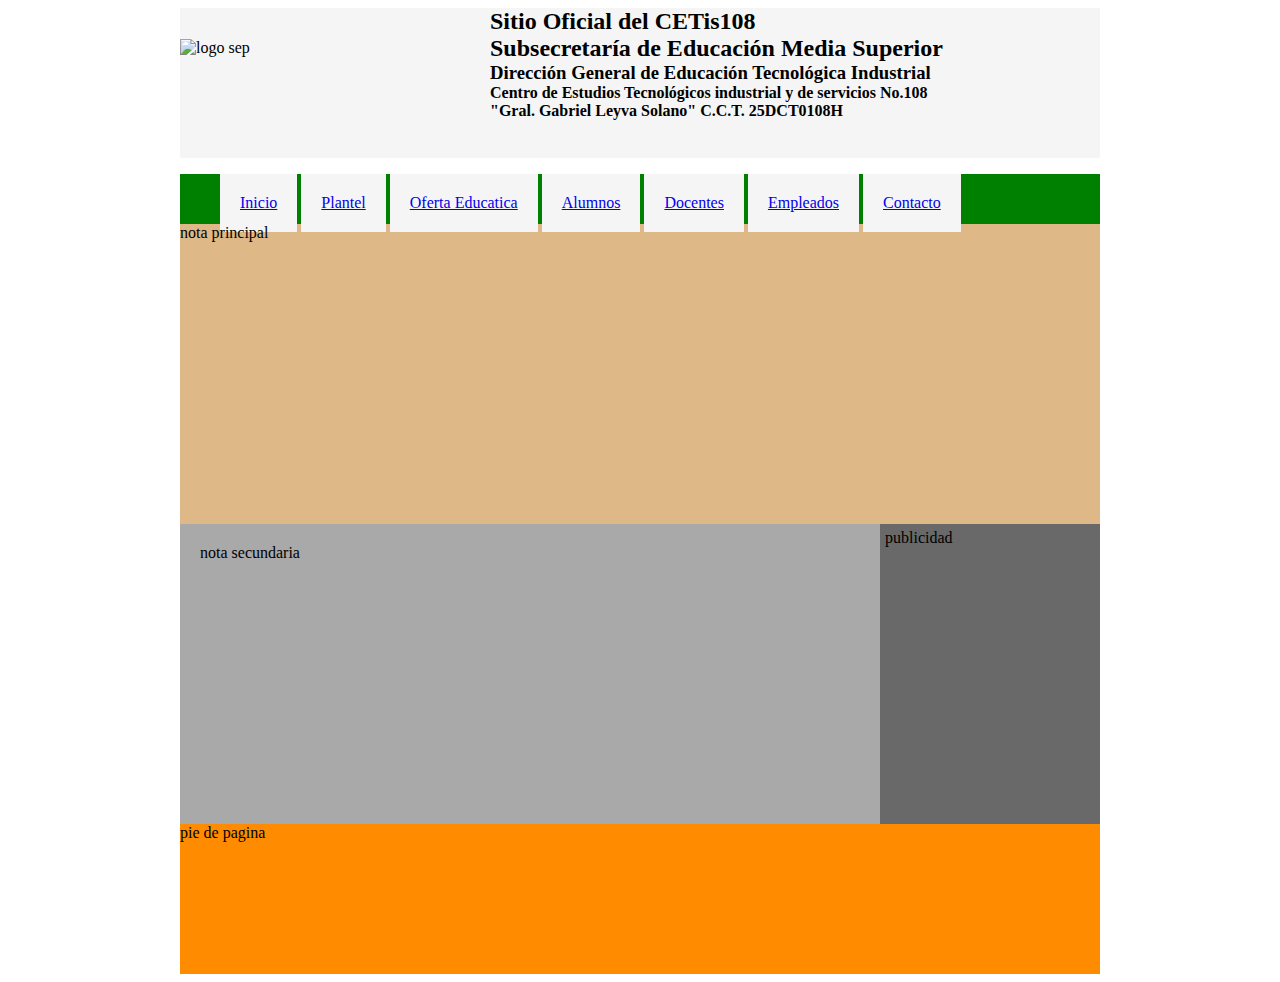
==== 12_ProyectoWeb/index.html @ 9ee07d60 "Barra navegación" ====
<!DOCTYPE html>
<html lang="en">
<head>
    <meta charset="UTF-8">
    <title>Proyecto Web </title>
    <link rel="stylesheet" href="css/styles.css">
</head>
<style>
    nav li 
    { 
        display: inline-block;
        background-color:whitesmoke;
        padding: 10px;
    }
    
    nav a
    {
        display: inline-block;
        padding: 10px;
    }
    nav a: hover{ background-color: aqua;}
    </style>
<body>
   <div class="container block-center"> <!-- "ctrl + e" estando dentro de alguna clase es para crear o abrir reglas de archivos css sin salir del archivo --> 
       <header id="encabezado">
           <!-- imagen con logo sep -->
           <img id="logo-sep" scr="#" alt="logo sep" width="300px" height="80px">
           <!-- textos con titulos -->
           <div id="titulos">
               <h1> Sitio Oficial del CETis108 </h1>
               <h2> Subsecretaría de Educación Media Superior </h2>
               <h3> Dirección General de Educación Tecnológica Industrial </h3>
               <h4> Centro de Estudios Tecnológicos industrial y de servicios No.108 </h4>
               <h4> "Gral. Gabriel Leyva Solano" C.C.T. 25DCT0108H </h4>
           </div>
           <!-- imagen sems-dgeti y cuadro de busqueda -->
           
       </header>
       <nav id="barra_navegacion">
           <ul> <!-- unordered list -->
              <li> <a href="#"> Inicio </a></li>
              <li> <a href="#"> Plantel </a></li>
              <li> <a href="#"> Oferta Educatica </a></li>
              <li> <a href="#"> Alumnos </a></li>
              <li> <a href="#"> Docentes </a></li>
              <li> <a href="#"> Empleados </a></li>
              <li> <a href="#"> Contacto </a></li>
           </ul>
       </nav>
       <main id="contenido">
           <section id="nota_principal"> 
               nota principal 
           </section>
           <section id="nota_secundaria"> 
               nota secundaria
           </section>
          <aside id="publicidad">
               publicidad 
           </aside>
       </main> 
       <footer id="pie">
           pie de pagina
       </footer>
    </div>
</body>
</html>
---- 12_ProyectoWeb/css/styles.css ----
.container {
    width: 920px;
    margin: 0 auto;
    
}

#encabezado 
{
    height: 150px;
    background-color: whitesmoke;
}

 
#barra_navegacion {
    height: 50px;
    background-color: green;
}

#nota_principal 
{
    height: 300px;
    background-color: burlywood;
}

#nota_secundaria 
{
   width: 660px;
   /* display: inline; */
   float: left; 
   padding: 20px;
    height: 260px;
    background-color: darkgrey;
    
}

#publicidad 
{
    width: 210px;
    /* display: inline; */
    float: right; 
    padding: 5px;
    height: 290px;
    background-color: dimgray;
}

#pie 
{
    clear: both;
    height: 150px;
    background-color: darkorange;
    
}


#logo-sep {
    margin-top: 31px;
    float: left;
    
}

#titulos {
    padding-left: 310px;
}

#titulos h1{ font-size: 1.5em; }

#titulos * {
    margin: 0;
    padding: 0;
}
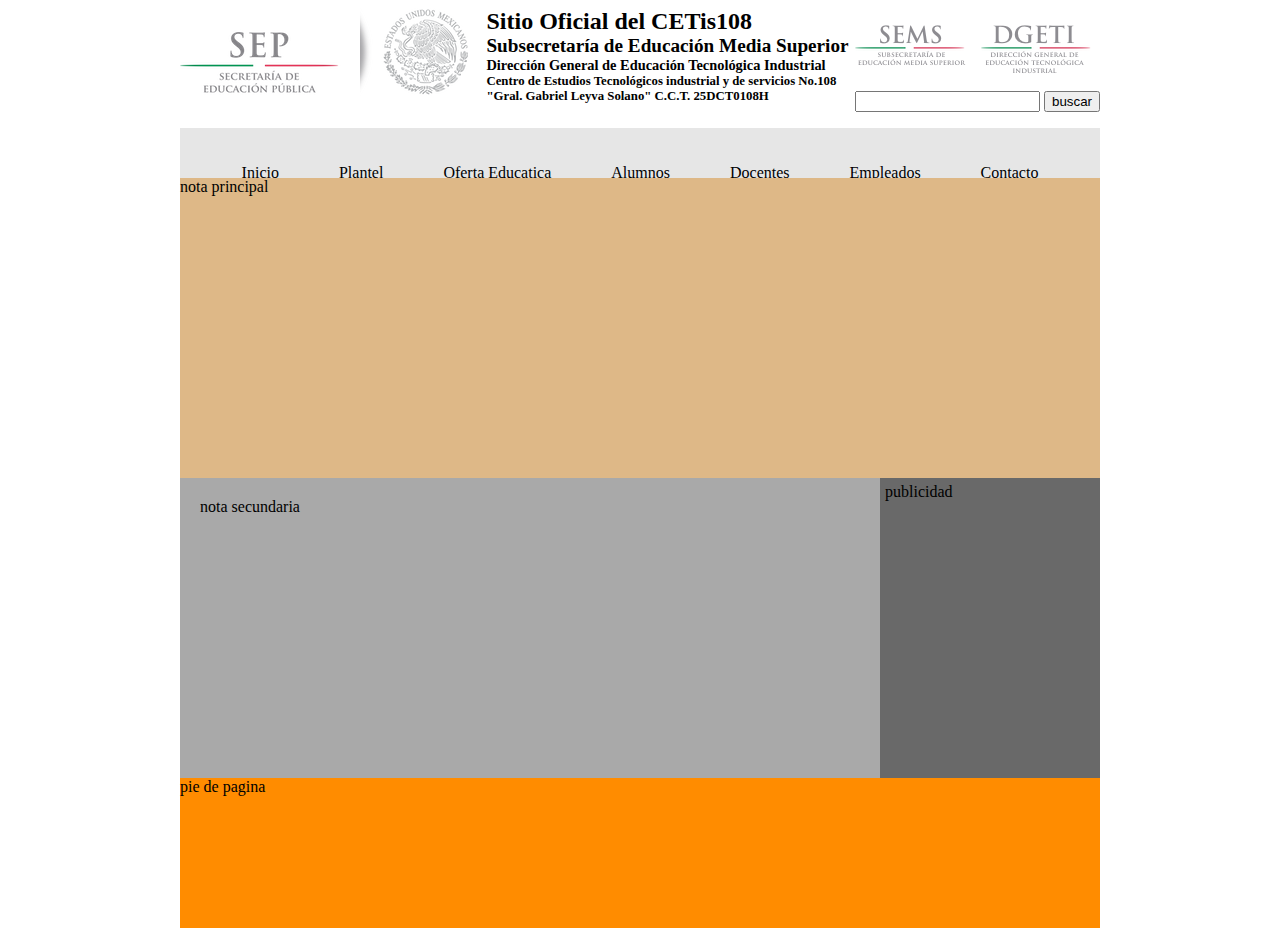
==== commit 90ff1cdb: "encabezado y menu" ====
--- a/12_ProyectoWeb/index.html
+++ b/12_ProyectoWeb/index.html
@@ -9,7 +9,6 @@
     nav li 
     { 
         display: inline-block;
-        background-color:whitesmoke;
         padding: 10px;
     }
     
@@ -24,7 +23,9 @@
    <div class="container block-center"> <!-- "ctrl + e" estando dentro de alguna clase es para crear o abrir reglas de archivos css sin salir del archivo --> 
        <header id="encabezado">
            <!-- imagen con logo sep -->
-           <img id="logo-sep" scr="#" alt="logo sep" width="300px" height="80px">
+           <figure>
+               <img id="logo-sep" src="imagenes/logo_sep.png" alt="logo_sep" >
+           </figure>
            <!-- textos con titulos -->
            <div id="titulos">
                <h1> Sitio Oficial del CETis108 </h1>
@@ -34,6 +35,13 @@
                <h4> "Gral. Gabriel Leyva Solano" C.C.T. 25DCT0108H </h4>
            </div>
            <!-- imagen sems-dgeti y cuadro de busqueda -->
+           <div id="busqueda">
+               <figure>
+                   <img src="imagenes/sems_dgeti.png" alt="Logo Sems DGETI">
+               </figure>
+               <input type="text" name="buscar">
+               <button> buscar </button>
+           </div>
            
        </header>
        <nav id="barra_navegacion">
--- a/12_ProyectoWeb/css/styles.css
+++ b/12_ProyectoWeb/css/styles.css
@@ -5,16 +5,59 @@
     
 }
 
+/* bloque encabezado inicio */
 #encabezado 
 {
-    height: 150px;
-    background-color: whitesmoke;
+    height: 120px;
+    display: flex;
+    justify-content: space-between;
 }
 
- 
+#encabezado figure, #titulos *{
+    margin: 0;
+}
+
+
+
+
+#titulos h1 { font-size: 1.5em;} 
+#titulos h2 { font-size: 1.2em;} 
+#titulos h3 { font-size: 0.9em;} 
+#titulos h4 { font-size: 0.8em;} 
+
 #barra_navegacion {
     height: 50px;
-    background-color: green;
+    overflow: hidden;
+    background-color: #e6e6e6;
+    
+}
+
+#barra_navegacion > ul {
+    display: flex;
+    justify-content: center; 
+}
+
+#barra_navegacion > li {
+    display: block;
+}
+
+#barra_navegacion ul{
+    padding: 0;
+}
+
+#barra_navegacion a
+{
+    color: black;
+    text-decoration: none;
+    padding: 10px 20px;
+}
+
+#barra_navegacion >ul >li:hover{
+    background-color: aqua;
+}
+
+#barra_navegacion ul ul{
+    display: none;
 }
 
 #nota_principal 
@@ -22,6 +65,7 @@
     height: 300px;
     background-color: burlywood;
 }
+
 
 #nota_secundaria 
 {
@@ -53,6 +97,7 @@
 }
 
 
+/*
 #logo-sep {
     margin-top: 31px;
     float: left;
@@ -69,4 +114,5 @@
     margin: 0;
     padding: 0;
 }
+*/
 
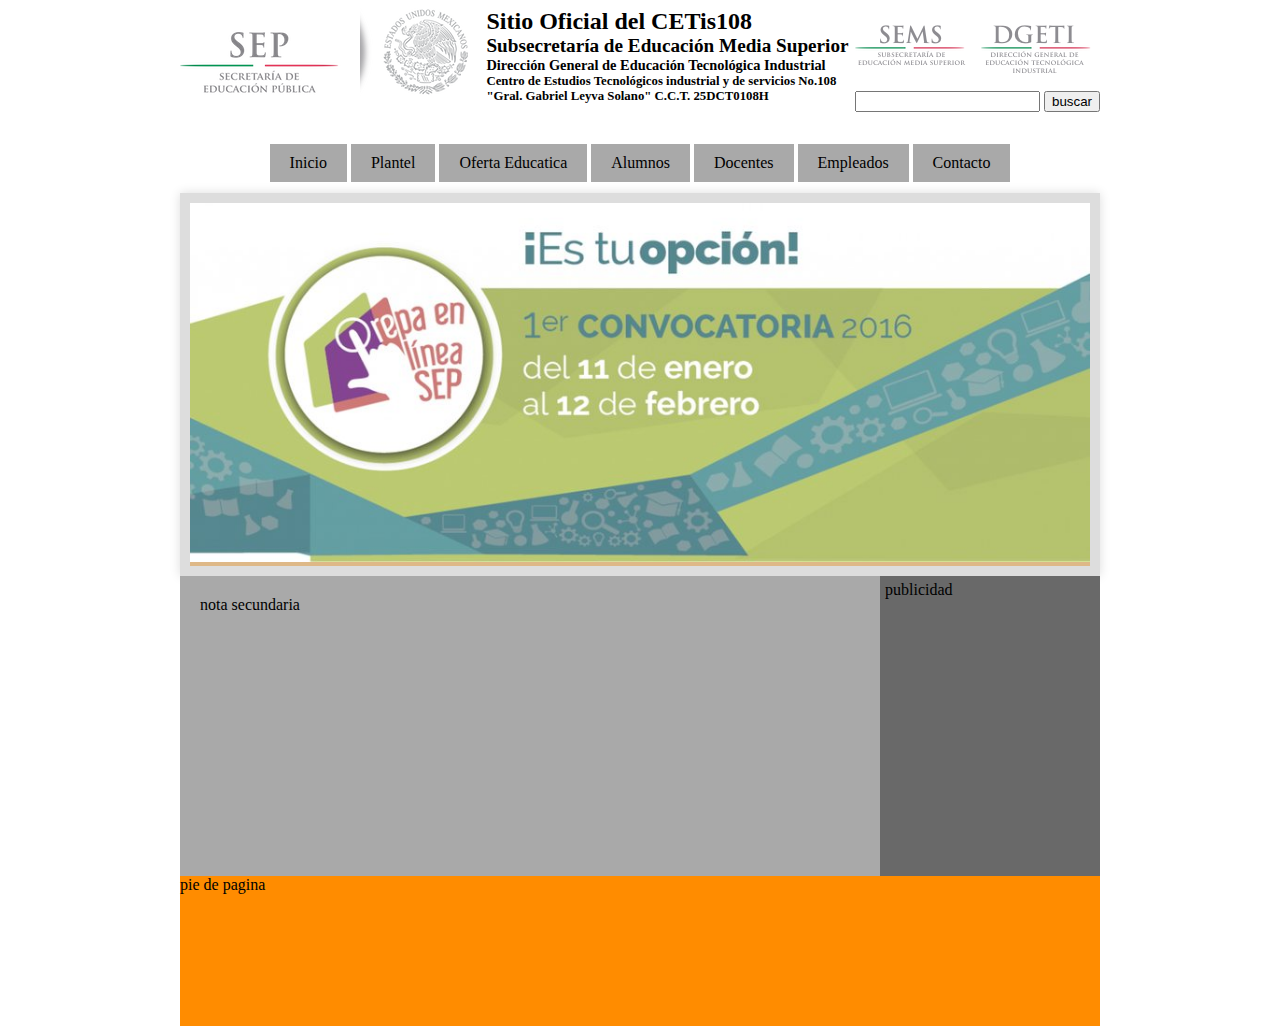
==== commit 4d216d04: "encabezado y nota principal" ====
--- a/12_ProyectoWeb/index.html
+++ b/12_ProyectoWeb/index.html
@@ -49,15 +49,17 @@
               <li> <a href="#"> Inicio </a></li>
               <li> <a href="#"> Plantel </a></li>
               <li> <a href="#"> Oferta Educatica </a></li>
-              <li> <a href="#"> Alumnos </a></li>
+              <li> <a href="#"> Alumnos </a> </li>
               <li> <a href="#"> Docentes </a></li>
               <li> <a href="#"> Empleados </a></li>
               <li> <a href="#"> Contacto </a></li>
-           </ul>
+           </ul> 
        </nav>
        <main id="contenido">
            <section id="nota_principal"> 
-               nota principal 
+               <figure>
+               <img id="prepa-en-linea" src="imagenes/prepa_en_linea_2016.jpg" alt="prepa-en-linea" width=900px; >
+           </figure>
            </section>
            <section id="nota_secundaria"> 
                nota secundaria
--- a/12_ProyectoWeb/css/styles.css
+++ b/12_ProyectoWeb/css/styles.css
@@ -18,53 +18,52 @@
 }
 
 
-
-
 #titulos h1 { font-size: 1.5em;} 
 #titulos h2 { font-size: 1.2em;} 
 #titulos h3 { font-size: 0.9em;} 
 #titulos h4 { font-size: 0.8em;} 
 
+
 #barra_navegacion {
     height: 50px;
-    overflow: hidden;
-    background-color: #e6e6e6;
+    display: flex;
+    justify-content: center;
     
 }
 
-#barra_navegacion > ul {
-    display: flex;
-    justify-content: center; 
-}
-
-#barra_navegacion > li {
-    display: block;
-}
-
-#barra_navegacion ul{
+#barra_navegacion li{
+    display: inline-block;
     padding: 0;
-}
-
-#barra_navegacion a
-{
-    color: black;
-    text-decoration: none;
-    padding: 10px 20px;
-}
-
-#barra_navegacion >ul >li:hover{
-    background-color: aqua;
 }
 
 #barra_navegacion ul ul{
     display: none;
 }
+#barra_navegacion a{
+    color: black;
+    padding: 10px 20px;
+    text-decoration: none;
+    background-color: darkgray;
+    transition: 0.5s;
+}
+
+#barra_navegacion ul
+{
+    padding: 0;
+}
+
+#barra_navegacion >ul >li >a:hover {
+    background-color: lightgray;
+    
+}
+
+
 
 #nota_principal 
 {
-    height: 300px;
     background-color: burlywood;
 }
+
 
 
 #nota_secundaria 
@@ -97,6 +96,13 @@
 }
 
 
+
+figure {
+    margin: 0;
+}
+
+
+
 /*
 #logo-sep {
     margin-top: 31px;
@@ -116,3 +122,45 @@
 }
 */
 
+/*
+#barra_navegacion > ul {
+    display: flex;
+    justify-content: center; 
+}
+
+#barra_navegacion > li {
+    display: block;
+}
+
+#barra_navegacion ul{
+    padding: 0;
+}
+
+#barra_navegacion a
+{
+    color: black;
+    text-decoration: none;
+    padding: 10px 20px;
+}
+
+#barra_navegacion >ul >li:hover{
+    background-color: aqua;
+}
+
+
+*/
+
+
+
+
+
+#nota_principal {
+  
+     border: 10px solid #ddd;
+    box-shadow: 0 0 10px #ddd;
+
+}
+
+main {
+    margin-top: 15px;
+}
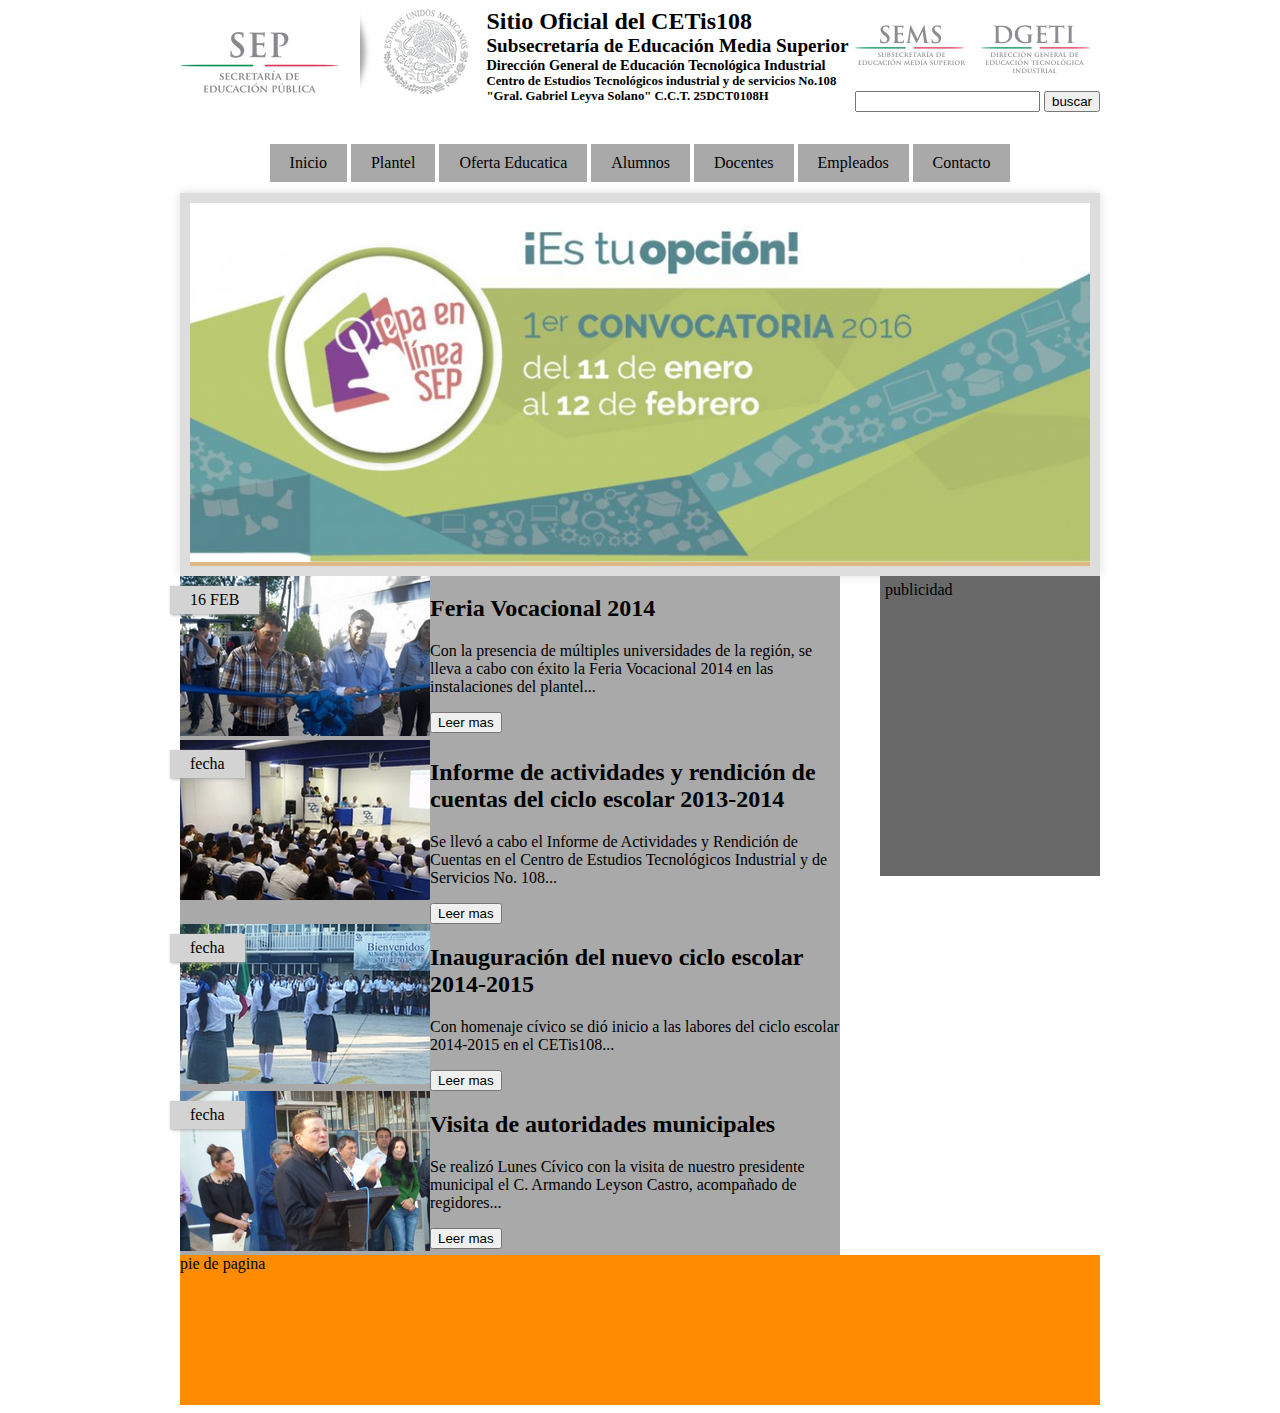
==== commit 0a6f5d02: "nota secundaria" ====
--- a/12_ProyectoWeb/index.html
+++ b/12_ProyectoWeb/index.html
@@ -42,7 +42,8 @@
                <input type="text" name="buscar">
                <button> buscar </button>
            </div>
-           
+        
+        <!-- titulos de la barra de navegacion --> 
        </header>
        <nav id="barra_navegacion">
            <ul> <!-- unordered list -->
@@ -55,19 +56,82 @@
               <li> <a href="#"> Contacto </a></li>
            </ul> 
        </nav>
+       
+       <!-- contenido -->
        <main id="contenido">
            <section id="nota_principal"> 
-               <figure>
+           <figure>
                <img id="prepa-en-linea" src="imagenes/prepa_en_linea_2016.jpg" alt="prepa-en-linea" width=900px; >
            </figure>
            </section>
-           <section id="nota_secundaria"> 
-               nota secundaria
-           </section>
+           
+           <!-- nota secundaria -->
+           <section id="nota_secundaria">
+             
+             <!-- primera nota -->
+             
+              <article >
+                 <figure>
+                  <img id="primera_nota" src="imagenes/20141113-1.jpg" alt="primera_nota">
+                      <span> 16 FEB</span>
+                       </figure>
+                       <div>
+                           <h2> Feria Vocacional 2014 </h2>
+                           <p> Con la presencia de múltiples universidades de la región, 
+                           se lleva a cabo con éxito la Feria Vocacional 2014 en las instalaciones del plantel...</p>
+                       <button> Leer mas </button>
+                  </div>
+              </article>
+    
+           <!-- segunda nota -->
+             <article>
+              <figure>
+               <img id="segunda_nota" src="imagenes/20140827-1.jpg" alt="segunda_nota">
+               <span> fecha </span>
+           </figure>
+           <div>
+               <h2> Informe de actividades y rendición de cuentas del ciclo escolar 2013-2014 </h2>
+               <p> Se llevó a cabo el Informe de Actividades y Rendición de Cuentas en el Centro de Estudios Tecnológicos Industrial y de Servicios No. 108...</p>
+               <button> Leer mas </button>
+           </div>
+           </article>
+           
+           <!-- tercera nota -->
+           <article>
+           <figure>
+               <img id="tercera_nota" src="imagenes/20140825-1.jpg" alt="tercera_nota">
+               <span> fecha </span>
+           </figure>
+           <div>
+               <h2> Inauguración del nuevo ciclo escolar 2014-2015 </h2>
+               <p> Con homenaje cívico se dió inicio a las labores 
+               del ciclo escolar 2014-2015 en el CETis108...</p>
+               <button> Leer mas </button>
+           </div>
+           </article>
+           
+           <!-- cuarta nota -->
+           <article>
+           <figure>
+               <img id="cuarta_nota" src="imagenes/20140217-1.jpg" alt="cuarta_nota">
+               <span> fecha </span>
+           </figure>
+           <div>
+               <h2> Visita de autoridades municipales </h2>
+               <p> Se realizó Lunes Cívico con la visita de nuestro presidente municipal 
+               el C. Armando Leyson Castro, acompañado de regidores... </p>
+               <button> Leer mas </button>
+           </div>
+           </article>
+        </section>
+           
+           <!-- publicidad -->
           <aside id="publicidad">
                publicidad 
            </aside>
        </main> 
+       
+       <!-- pie de pagina -->
        <footer id="pie">
            pie de pagina
        </footer>
--- a/12_ProyectoWeb/css/styles.css
+++ b/12_ProyectoWeb/css/styles.css
@@ -69,12 +69,28 @@
 #nota_secundaria 
 {
    width: 660px;
-   /* display: inline; */
    float: left; 
-   padding: 20px;
-    height: 260px;
-    background-color: darkgrey;
+   min-height: 260px; 
+   background-color: darkgrey;
     
+}
+
+#nota_secundaria article {
+    display: flex;
+}
+figure{margin: 0;}
+
+#nota_secundaria figure{
+    position: relative;
+}
+
+#nota_secundaria figure span {
+    position: absolute;
+    top: 10px;
+    left: -10px;
+    padding: 5px 20px;
+    box-shadow: 1px 1px 3px darkgray;
+    background-color: lightgray;
 }
 
 #publicidad 
@@ -95,6 +111,15 @@
     
 }
 
+
+#nota_principal 
+{
+  
+    border: 10px solid #ddd;
+    box-shadow: 0 0 10px #ddd;
+    margin-top: 15px;
+
+}
 
 
 figure {
@@ -152,15 +177,3 @@
 
 
 
-
-
-#nota_principal {
-  
-     border: 10px solid #ddd;
-    box-shadow: 0 0 10px #ddd;
-
-}
-
-main {
-    margin-top: 15px;
-}
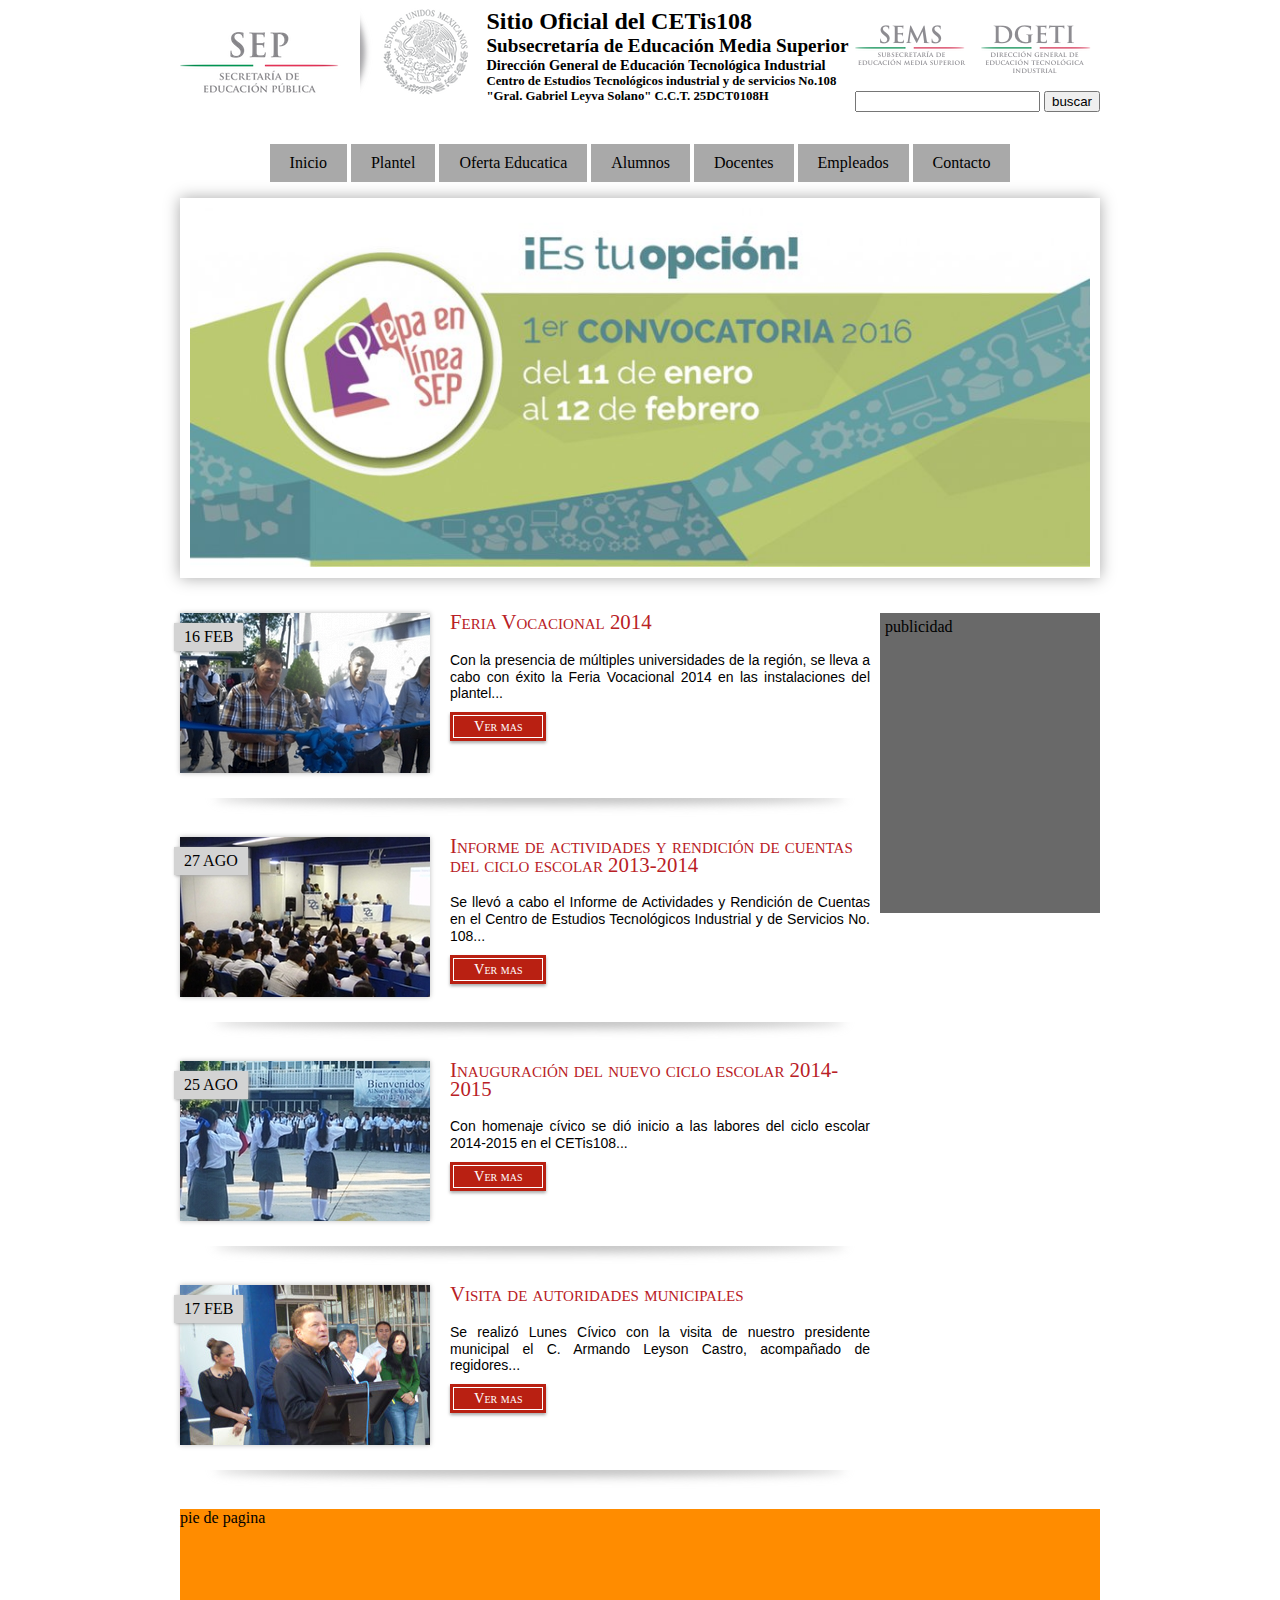
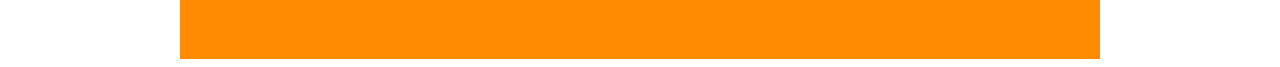
==== commit 43002f65: "nota secundaria terminado" ====
--- a/12_ProyectoWeb/index.html
+++ b/12_ProyectoWeb/index.html
@@ -69,58 +69,81 @@
            <section id="nota_secundaria">
              
              <!-- primera nota -->
-             
-              <article >
+            <article>
                  <figure>
-                  <img id="primera_nota" src="imagenes/20141113-1.jpg" alt="primera_nota">
-                      <span> 16 FEB</span>
+                      <img  class="notas" src="imagenes/20141113-1.jpg" alt="primera_nota">
+                          <span> 16 FEB</span>
                        </figure>
                        <div>
-                           <h2> Feria Vocacional 2014 </h2>
-                           <p> Con la presencia de múltiples universidades de la región, 
+                           <h2> <a href="#">Feria Vocacional 2014</a> </h2>
+                           <p id="parrafo" > Con la presencia de múltiples universidades de la región, 
                            se lleva a cabo con éxito la Feria Vocacional 2014 en las instalaciones del plantel...</p>
-                       <button> Leer mas </button>
+                       <a href="#" class="ver-mas"> 
+                           <div>
+                               <div> 
+                                   <p> Ver mas </p>
+                                </div>
+                           </div>
+                       </a>
                   </div>
               </article>
     
            <!-- segunda nota -->
              <article>
               <figure>
-               <img id="segunda_nota" src="imagenes/20140827-1.jpg" alt="segunda_nota">
-               <span> fecha </span>
+               <img class="notas" src="imagenes/20140827-1.jpg" alt="segunda_nota">
+               <span> 27 AGO </span>
            </figure>
            <div>
-               <h2> Informe de actividades y rendición de cuentas del ciclo escolar 2013-2014 </h2>
-               <p> Se llevó a cabo el Informe de Actividades y Rendición de Cuentas en el Centro de Estudios Tecnológicos Industrial y de Servicios No. 108...</p>
-               <button> Leer mas </button>
+               <h2> <a href="#"> Informe de actividades y rendición de cuentas del ciclo escolar 2013-2014 </a> </h2>
+               <p id="parrafo"> Se llevó a cabo el Informe de Actividades y Rendición de Cuentas en el Centro de Estudios Tecnológicos Industrial y de Servicios No. 108...</p>
+               <a href="#" class="ver-mas"> 
+                           <div>
+                               <div> 
+                                   <p> Ver mas </p>
+                                </div>
+                           </div>
+                       </a>
            </div>
            </article>
            
            <!-- tercera nota -->
            <article>
            <figure>
-               <img id="tercera_nota" src="imagenes/20140825-1.jpg" alt="tercera_nota">
-               <span> fecha </span>
+               <img class="notas" src="imagenes/20140825-1.jpg" alt="tercera_nota">
+               <span> 25 AGO </span>
            </figure>
            <div>
-               <h2> Inauguración del nuevo ciclo escolar 2014-2015 </h2>
-               <p> Con homenaje cívico se dió inicio a las labores 
+               <h2> <a href="#"> Inauguración del nuevo ciclo escolar 2014-2015 </a> </h2>
+               <p id="parrafo"> Con homenaje cívico se dió inicio a las labores 
                del ciclo escolar 2014-2015 en el CETis108...</p>
-               <button> Leer mas </button>
+               <a href="#" class="ver-mas"> 
+                           <div>
+                               <div> 
+                                   <p> Ver mas </p>
+                                </div>
+                           </div>
+                       </a>
            </div>
            </article>
            
            <!-- cuarta nota -->
            <article>
            <figure>
-               <img id="cuarta_nota" src="imagenes/20140217-1.jpg" alt="cuarta_nota">
-               <span> fecha </span>
+               <img class="notas" src="imagenes/20140217-1.jpg" alt="cuarta_nota">
+               <span> 17 FEB </span>
            </figure>
            <div>
-               <h2> Visita de autoridades municipales </h2>
-               <p> Se realizó Lunes Cívico con la visita de nuestro presidente municipal 
+               <h2> <a href="#"> Visita de autoridades municipales </a></h2>
+               <p id="parrafo" > Se realizó Lunes Cívico con la visita de nuestro presidente municipal 
                el C. Armando Leyson Castro, acompañado de regidores... </p>
-               <button> Leer mas </button>
+                <a href="#" class="ver-mas"> 
+                           <div>
+                               <div> 
+                                   <p> Ver mas </p>
+                                </div>
+                           </div>
+                       </a>
            </div>
            </article>
         </section>
--- a/12_ProyectoWeb/css/styles.css
+++ b/12_ProyectoWeb/css/styles.css
@@ -6,92 +6,209 @@
 }
 
 /* bloque encabezado inicio */
-#encabezado 
-{
-    height: 120px;
-    display: flex;
-    justify-content: space-between;
-}
-
-#encabezado figure, #titulos *{
-    margin: 0;
-}
-
-
-#titulos h1 { font-size: 1.5em;} 
-#titulos h2 { font-size: 1.2em;} 
-#titulos h3 { font-size: 0.9em;} 
-#titulos h4 { font-size: 0.8em;} 
-
-
-#barra_navegacion {
-    height: 50px;
-    display: flex;
-    justify-content: center;
+    #encabezado 
+    {
+        height: 120px;
+        display: flex;
+        justify-content: space-between;
+    }
+
+    #encabezado figure, #titulos *{
+        margin: 0;
+    }
+
+
+    #titulos h1 { font-size: 1.5em;} 
+    #titulos h2 { font-size: 1.2em;} 
+    #titulos h3 { font-size: 0.9em;} 
+    #titulos h4 { font-size: 0.8em;} 
+/* bloque encabezado cierre*/
+
+/* barra navegacion inicio*/
+    #barra_navegacion {
+        height: 50px;
+        display: flex;
+        justify-content: center;
+
+    }
+
+    #barra_navegacion li{
+        display: inline-block;
+        padding: 0;
+    }
+
+    #barra_navegacion ul ul{
+        display: none;
+    }
+    #barra_navegacion a{
+        color: black;
+        padding: 10px 20px;
+        text-decoration: none;
+        background-color: darkgray;
+        transition: 0.5s;
+    }
+
+    #barra_navegacion ul
+    {
+        padding: 0;
+    }
+
+    #barra_navegacion >ul >li >a:hover {
+        background-color: lightgray;
+
+    }
+
+/* barra navegacion cierre*/
+
+/* nota principal inicio*/
+
+    #nota_principal 
+    {
+        height: 380px;
+        margin: 20px 0;
+        box-shadow: 0 0 15px darkgray;
+        margin-top: 20px;
+        margin-bottom: 35px;
+        /*border: 8px solid #fafafa;
+        box-shadow: 0 0 10px #ddd;
+        margin-top: 15px;*/
+
+    }
+
+    #nota_principal img{
+        border: 10px solid white;
+    }
+
+
+    /* nota principal cierre*/
+
+
+    /* nota secundaria inicio*/
+
+    #nota_secundaria 
+    {
+       width:700px;
+       float: left; 
+       min-height: 300px; 
+        display: inline-block;
+
+    }
+
+    h1, h2, h3, h4, h5, h6,figure, p{
+        margin: 0;
+        padding: 0;
+    }
+
+    #nota_secundaria notas{
+        margin-top: 20px;
+    }
+    #nota_secundaria article {
+        display: flex;
+        background-image: url('../imagenes/separador-nota-secundaria.png');
+        background-repeat: no-repeat;
+        background-position: bottom;
+        padding-bottom: 40px;
+        margin-bottom: 20px;
+    }
+
+
+
+    .notas{
+        box-shadow: 0 0 5px #bdbdbd;
+    }
+
+    figure{margin: 0;}
+
+    #nota_secundaria figure{
+        position: relative;
+    }
+
+    #nota_secundaria figure span {
+        position: absolute;
+        top: 10px;
+        left: -6px;
+        padding: 5px 10px;
+        box-shadow: 1px 1px 3px darkgray;
+        background-color: lightgray;
+    }
+
+    #nota_secundaria article div{
+        padding-left: 20px;
+        padding-right: 10px;
+    }
+
+
+    #nota_secundaria article div p{
+        text-align: justify;
+    }
+
+    #nota_secundaria article h2{
+        font-variant: small-caps;
+        line-height: 0.9em; 
+        font-size: 1.3em;
+        font-weight: 500;
+        
+    }
+
+    #nota_secundaria a{
+        color: #b92025;
+        text-decoration: none;
+    }
+
+    #nota_secundaria a:hover{
+        color: #2a6496;
+        text-decoration: underline;
+    }
+
+  
+
+    #nota_secundaria h2{
+        margin-bottom: 15px;
+        font-variant: small-caps;
+        line-height: 0.8em;
+        font-family: "Trajan Pro Regular";
+            
+     }
+
+    #parrafo{
+        text-align: justify;
+        margin: 10px 0;
+        padding-top: 5px;
+        line-height: 1.2em;
+        font-family: "Helvetica Neue",Helvetica,Arial,sans-serif;
+        font-size: 14px;
+        
+    }
+
+
+/* nota secundaria cierre*/
+
+
+/* boton "ver mas" inicio*/
+     .ver-mas{
+        width: 118px;
+        height: 35px;
+        margin-top: 1.6em;
+    }
+
+    .ver-mas>div{
+
+        background-color: #b92012;
+        display: inline-block;
+        padding: 3px !important;
+        box-shadow: 0 2px 3px darkgray;
+    }
+
+    .ver-mas>div>div{
+       padding: 2px 20px !important;
+       border: 1px solid white;
+}
     
-}
-
-#barra_navegacion li{
-    display: inline-block;
-    padding: 0;
-}
-
-#barra_navegacion ul ul{
-    display: none;
-}
-#barra_navegacion a{
-    color: black;
-    padding: 10px 20px;
-    text-decoration: none;
-    background-color: darkgray;
-    transition: 0.5s;
-}
-
-#barra_navegacion ul
-{
-    padding: 0;
-}
-
-#barra_navegacion >ul >li >a:hover {
-    background-color: lightgray;
-    
-}
-
-
-
-#nota_principal 
-{
-    background-color: burlywood;
-}
-
-
-
-#nota_secundaria 
-{
-   width: 660px;
-   float: left; 
-   min-height: 260px; 
-   background-color: darkgrey;
-    
-}
-
-#nota_secundaria article {
-    display: flex;
-}
-figure{margin: 0;}
-
-#nota_secundaria figure{
-    position: relative;
-}
-
-#nota_secundaria figure span {
-    position: absolute;
-    top: 10px;
-    left: -10px;
-    padding: 5px 20px;
-    box-shadow: 1px 1px 3px darkgray;
-    background-color: lightgray;
-}
+
+    .ver-mas p {font-family: "Trajan Pro Regular"; color: white; font-variant: small-caps; font-size: 0.9em;}
+
+/* boton ver mas cierre*/
+
 
 #publicidad 
 {
@@ -111,69 +228,11 @@
     
 }
 
-
-#nota_principal 
-{
-  
-    border: 10px solid #ddd;
-    box-shadow: 0 0 10px #ddd;
-    margin-top: 15px;
-
-}
-
-
 figure {
     margin: 0;
 }
 
 
 
-/*
-#logo-sep {
-    margin-top: 31px;
-    float: left;
-    
-}
-
-#titulos {
-    padding-left: 310px;
-}
-
-#titulos h1{ font-size: 1.5em; }
-
-#titulos * {
-    margin: 0;
-    padding: 0;
-}
-*/
-
-/*
-#barra_navegacion > ul {
-    display: flex;
-    justify-content: center; 
-}
-
-#barra_navegacion > li {
-    display: block;
-}
-
-#barra_navegacion ul{
-    padding: 0;
-}
-
-#barra_navegacion a
-{
-    color: black;
-    text-decoration: none;
-    padding: 10px 20px;
-}
-
-#barra_navegacion >ul >li:hover{
-    background-color: aqua;
-}
-
-
-*/
-
-
-
+
+
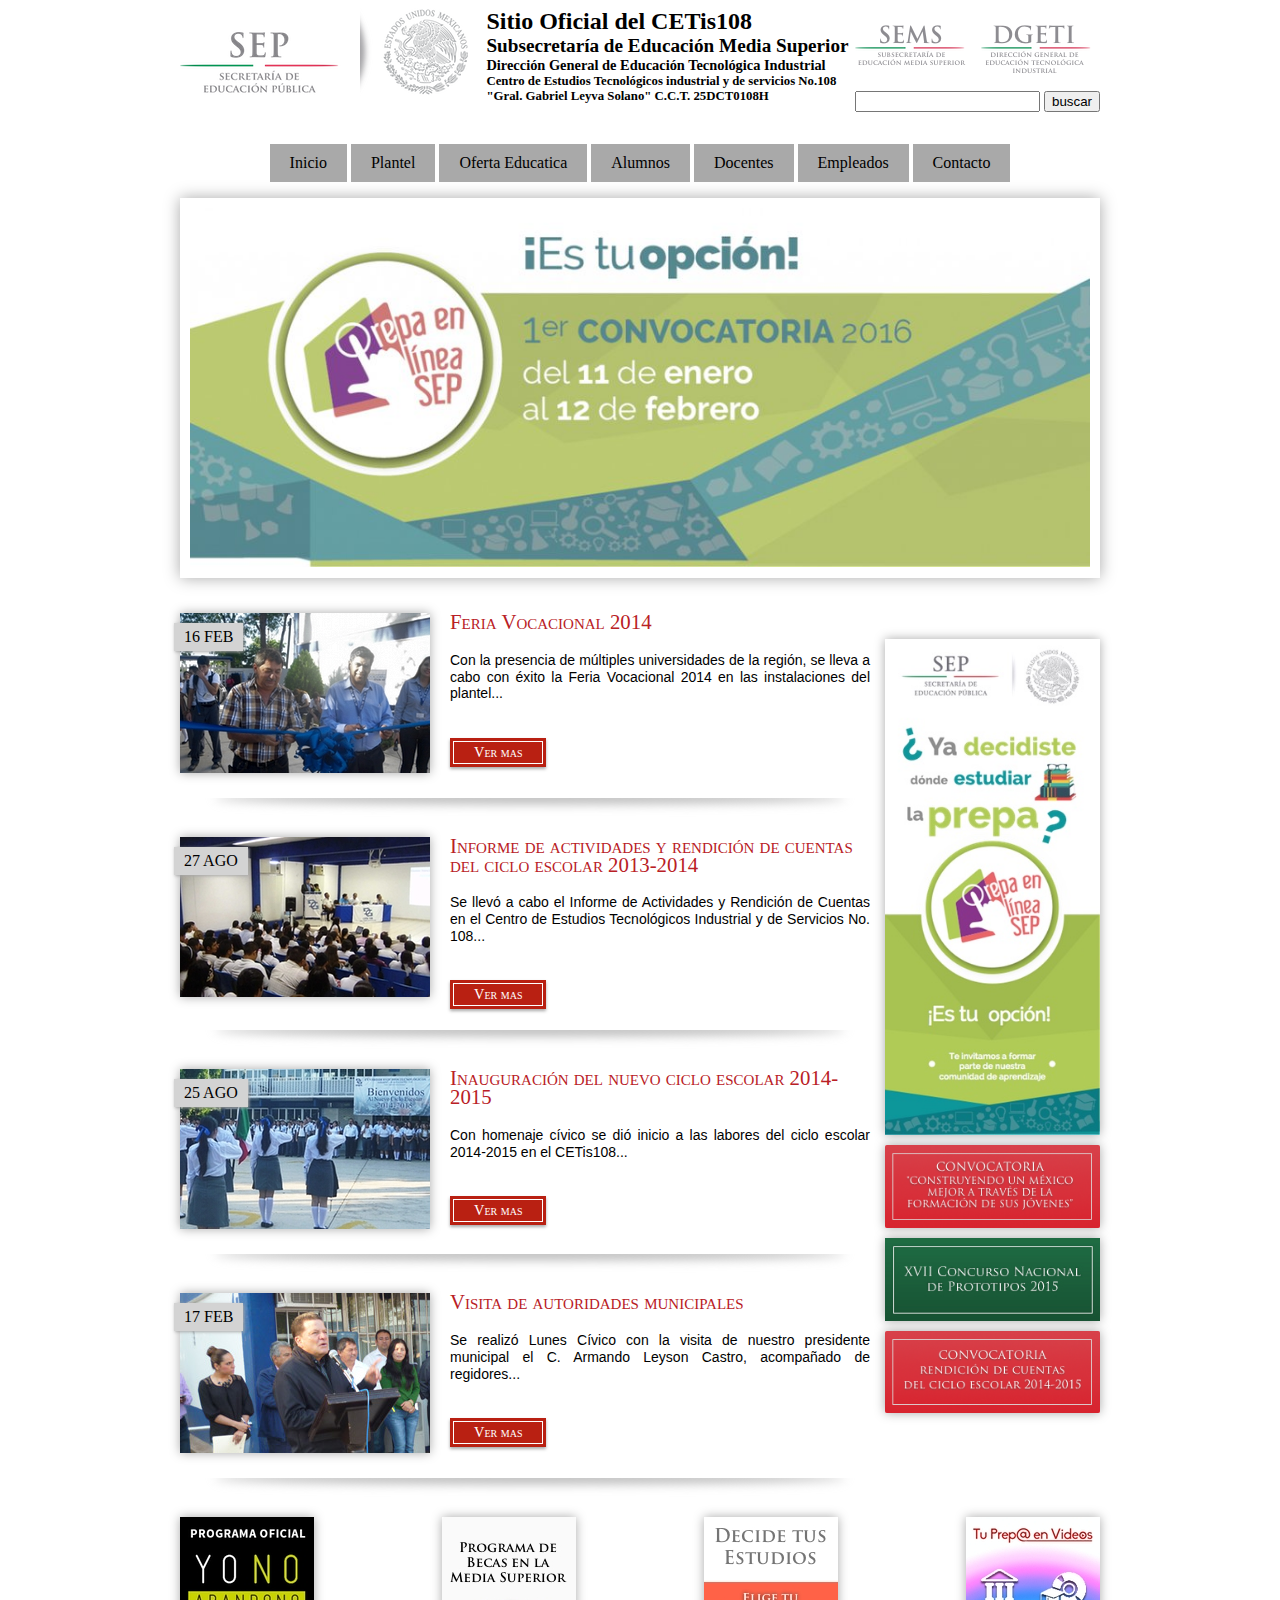
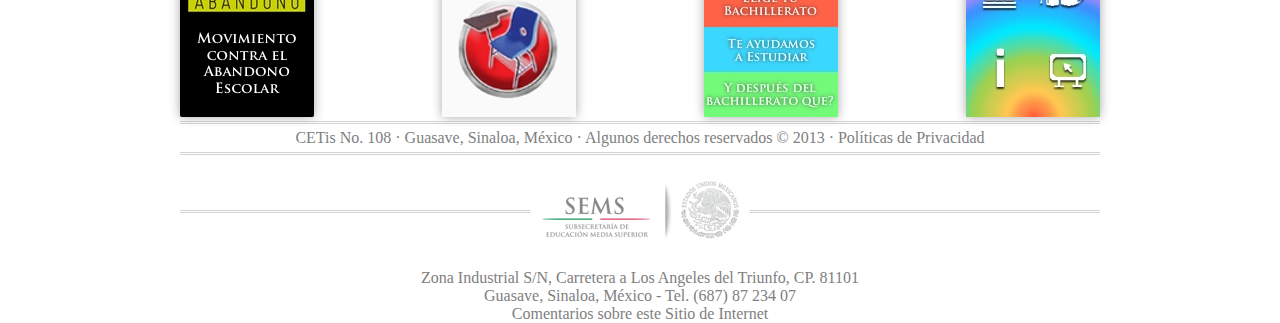
==== commit b4d15526: "-anuncios, programas y pie de pagina" ====
--- a/12_ProyectoWeb/index.html
+++ b/12_ProyectoWeb/index.html
@@ -22,10 +22,12 @@
 <body>
    <div class="container block-center"> <!-- "ctrl + e" estando dentro de alguna clase es para crear o abrir reglas de archivos css sin salir del archivo --> 
        <header id="encabezado">
+          
            <!-- imagen con logo sep -->
            <figure>
                <img id="logo-sep" src="imagenes/logo_sep.png" alt="logo_sep" >
            </figure>
+           
            <!-- textos con titulos -->
            <div id="titulos">
                <h1> Sitio Oficial del CETis108 </h1>
@@ -34,6 +36,7 @@
                <h4> Centro de Estudios Tecnológicos industrial y de servicios No.108 </h4>
                <h4> "Gral. Gabriel Leyva Solano" C.C.T. 25DCT0108H </h4>
            </div>
+           
            <!-- imagen sems-dgeti y cuadro de busqueda -->
            <div id="busqueda">
                <figure>
@@ -70,16 +73,16 @@
              
              <!-- primera nota -->
             <article>
-                 <figure>
-                      <img  class="notas" src="imagenes/20141113-1.jpg" alt="primera_nota">
+                 <figure class="imagen-nota-secundaria">
+                      <img  class="sombra-imagen" src="imagenes/20141113-1.jpg" alt="primera_nota">
                           <span> 16 FEB</span>
                        </figure>
-                       <div>
-                           <h2> <a href="#">Feria Vocacional 2014</a> </h2>
+                       <div class="cuerpo-nota">
+                           <h2 class="titulo-nota"> <a href="#">Feria Vocacional 2014</a> </h2>
                            <p id="parrafo" > Con la presencia de múltiples universidades de la región, 
                            se lleva a cabo con éxito la Feria Vocacional 2014 en las instalaciones del plantel...</p>
-                       <a href="#" class="ver-mas"> 
-                           <div>
+                       <a href="#"> 
+                           <div class="ver-mas">
                                <div> 
                                    <p> Ver mas </p>
                                 </div>
@@ -90,15 +93,15 @@
     
            <!-- segunda nota -->
              <article>
-              <figure>
-               <img class="notas" src="imagenes/20140827-1.jpg" alt="segunda_nota">
+              <figure class="imagen-nota-secundaria">
+               <img class="sombra-imagen" src="imagenes/20140827-1.jpg" alt="segunda_nota">
                <span> 27 AGO </span>
            </figure>
-           <div>
-               <h2> <a href="#"> Informe de actividades y rendición de cuentas del ciclo escolar 2013-2014 </a> </h2>
+           <div class="cuerpo-nota">
+               <h2 class="titulo-nota"> <a href="#"> Informe de actividades y rendición de cuentas del ciclo escolar 2013-2014 </a> </h2>
                <p id="parrafo"> Se llevó a cabo el Informe de Actividades y Rendición de Cuentas en el Centro de Estudios Tecnológicos Industrial y de Servicios No. 108...</p>
-               <a href="#" class="ver-mas"> 
-                           <div>
+               <a href="#"> 
+                           <div class="ver-mas">
                                <div> 
                                    <p> Ver mas </p>
                                 </div>
@@ -109,16 +112,16 @@
            
            <!-- tercera nota -->
            <article>
-           <figure>
-               <img class="notas" src="imagenes/20140825-1.jpg" alt="tercera_nota">
+           <figure class="imagen-nota-secundaria">
+               <img class="sombra-imagen" src="imagenes/20140825-1.jpg" alt="tercera_nota">
                <span> 25 AGO </span>
            </figure>
-           <div>
-               <h2> <a href="#"> Inauguración del nuevo ciclo escolar 2014-2015 </a> </h2>
+           <div class="cuerpo-nota">
+               <h2 class="titulo-nota"> <a href="#"> Inauguración del nuevo ciclo escolar 2014-2015 </a> </h2>
                <p id="parrafo"> Con homenaje cívico se dió inicio a las labores 
                del ciclo escolar 2014-2015 en el CETis108...</p>
-               <a href="#" class="ver-mas"> 
-                           <div>
+               <a href="#"> 
+                           <div class="ver-mas">
                                <div> 
                                    <p> Ver mas </p>
                                 </div>
@@ -129,16 +132,16 @@
            
            <!-- cuarta nota -->
            <article>
-           <figure>
-               <img class="notas" src="imagenes/20140217-1.jpg" alt="cuarta_nota">
+           <figure class="imagen-nota-secundaria">
+               <img class="sombra-imagen" src="imagenes/20140217-1.jpg" alt="cuarta_nota">
                <span> 17 FEB </span>
            </figure>
-           <div>
-               <h2> <a href="#"> Visita de autoridades municipales </a></h2>
+           <div class="cuerpo-nota">
+               <h2 class="titulo-nota"> <a href="#"> Visita de autoridades municipales </a></h2>
                <p id="parrafo" > Se realizó Lunes Cívico con la visita de nuestro presidente municipal 
                el C. Armando Leyson Castro, acompañado de regidores... </p>
-                <a href="#" class="ver-mas"> 
-                           <div>
+                <a href="#"> 
+                           <div class="ver-mas">
                                <div> 
                                    <p> Ver mas </p>
                                 </div>
@@ -148,15 +151,51 @@
            </article>
         </section>
            
-           <!-- publicidad -->
-          <aside id="publicidad">
-               publicidad 
+           <!-- anuncios -->
+          <aside id="anuncios">
+               <div class="redes-seciales">&nbsp;</div>
+               <img src="imagenes/banners/2016/05/banner-prepa-en-linea.jpg" width="215px;" class="sombra-imagen">
+               <img src="imagenes/banners/2016/05/convocatoria.png" width="215px;" class="sombra-imagen">
+               <img src="imagenes/banners/2016/05/banner_prototipos_2015.jpg" width="215px;" class="sombra-imagen">
+               <img src="imagenes/banners/2016/05/banner-jtyrc-2015.png" width="215px;" class="sombra-imagen">
            </aside>
+           
+           <!-- programas -->
+           
+           <section id="programas">
+               
+               <figure>
+                   <a href="#"> <img class="sombra-imagen" src="imagenes/programas/abandono-escolar.jpg" alt="abandono-escolar">  </a>
+               </figure>
+               
+               <figure>
+                  <a href="#"> <img class="sombra-imagen" src="imagenes/programas/becas-media-superior.jpg" alt="becas-media-superior"> </a>
+               </figure>
+               
+                <figure>
+                  <a href="#"> <img class="sombra-imagen" src="imagenes/programas/decide-tus-estudios.jpg" alt="decide-tus-estudios"> </a>
+               </figure>
+               
+                <figure>
+                  <a href="#"> <img class="sombra-imagen" src="imagenes/programas/prepa-videos.jpg" alt="prepa-videos"> </a>
+               </figure>
+               
+           </section>
        </main> 
        
        <!-- pie de pagina -->
        <footer id="pie">
-           pie de pagina
+           <section id="politicas">
+               <p class="pie-texto"> CETis No. 108 · Guasave, Sinaloa, México · Algunos derechos reservados © 2013 · Políticas de Privacidad </p>
+           </section>
+           <div class="separador-sems">
+               <a href="#"> <img src="imagenes/sems_footer.png" alt="SEMS"> </a>
+           </div>
+           <div class="text-center">
+               <p class="pie-texto"> Zona Industrial S/N, Carretera a Los Angeles del Triunfo, CP. 81101 </p>
+               <p class="pie-texto"> Guasave, Sinaloa, México - Tel. (687) 87 234 07  </p>
+               <p class="pie-texto"> Comentarios sobre este Sitio de Internet </p>
+           </div>
        </footer>
     </div>
 </body>
--- a/12_ProyectoWeb/css/styles.css
+++ b/12_ProyectoWeb/css/styles.css
@@ -11,10 +11,6 @@
         height: 120px;
         display: flex;
         justify-content: space-between;
-    }
-
-    #encabezado figure, #titulos *{
-        margin: 0;
     }
 
 
@@ -102,6 +98,7 @@
     #nota_secundaria notas{
         margin-top: 20px;
     }
+
     #nota_secundaria article {
         display: flex;
         background-image: url('../imagenes/separador-nota-secundaria.png');
@@ -111,19 +108,15 @@
         margin-bottom: 20px;
     }
 
-
-
-    .notas{
-        box-shadow: 0 0 5px #bdbdbd;
-    }
-
-    figure{margin: 0;}
-
-    #nota_secundaria figure{
+    .sombra-imagen{
+        box-shadow: 0 0 10px darkgray;
+    }
+
+    .imagen-nota-secundaria{
         position: relative;
     }
 
-    #nota_secundaria figure span {
+    .imagen-nota-secundaria span {
         position: absolute;
         top: 10px;
         left: -6px;
@@ -132,15 +125,12 @@
         background-color: lightgray;
     }
 
-    #nota_secundaria article div{
+    .cuerpo-nota {
         padding-left: 20px;
         padding-right: 10px;
     }
 
 
-    #nota_secundaria article div p{
-        text-align: justify;
-    }
 
     #nota_secundaria article h2{
         font-variant: small-caps;
@@ -150,19 +140,19 @@
         
     }
 
-    #nota_secundaria a{
+    .titulo-nota a{
         color: #b92025;
         text-decoration: none;
     }
 
-    #nota_secundaria a:hover{
+   .titulo-nota a:hover{
         color: #2a6496;
         text-decoration: underline;
     }
 
   
 
-    #nota_secundaria h2{
+    .titulo-nota{
         margin-bottom: 15px;
         font-variant: small-caps;
         line-height: 0.8em;
@@ -186,23 +176,18 @@
 
 /* boton "ver mas" inicio*/
      .ver-mas{
-        width: 118px;
-        height: 35px;
         margin-top: 1.6em;
-    }
-
-    .ver-mas>div{
-
         background-color: #b92012;
         display: inline-block;
-        padding: 3px !important;
+        padding: 3px;
         box-shadow: 0 2px 3px darkgray;
     }
 
-    .ver-mas>div>div{
+
+    .ver-mas div{
        padding: 2px 20px !important;
        border: 1px solid white;
-}
+    }
     
 
     .ver-mas p {font-family: "Trajan Pro Regular"; color: white; font-variant: small-caps; font-size: 0.9em;}
@@ -210,29 +195,81 @@
 /* boton ver mas cierre*/
 
 
-#publicidad 
+/* anuncios inicio*/
+#anuncios 
 {
     width: 210px;
     /* display: inline; */
     float: right; 
     padding: 5px;
     height: 290px;
-    background-color: dimgray;
-}
-
+}
+
+#anuncios > img{
+    margin: 3px 0;
+}
+
+/* anuncios cierre*/
+
+
+/*pie de pagina inicio*/
 #pie 
 {
-    clear: both;
     height: 150px;
-    background-color: darkorange;
-    
 }
 
 figure {
     margin: 0;
 }
 
-
-
-
-
+#programas{
+    clear: both;
+    display: flex;
+    justify-content: space-between;
+}
+
+#politicas{
+    border-bottom: 3px double lightgray;
+    border-top: 3px double lightgray;
+    padding: 5px;
+    text-align: center;
+}
+
+.separador-sems{
+    padding: 5px 0;
+    margin: 20px 0;
+    position:  relative;
+    text-align: center;
+}
+
+.separador-sems a::before, .separador-sems a::after{
+    content: "";
+    border-top: 3px double lightgray;
+    width: 38%;
+    position: absolute;
+    top: 35px;
+}
+
+.separador-sems a::before{
+    left: 0;
+}
+
+.separador-sems a::after{
+    right: 0;
+}
+
+.text-center{
+    text-align: center;
+}
+
+.pie-texto{
+    color: gray;
+}
+
+/* pie de pagina cierre*/
+
+
+
+
+
+
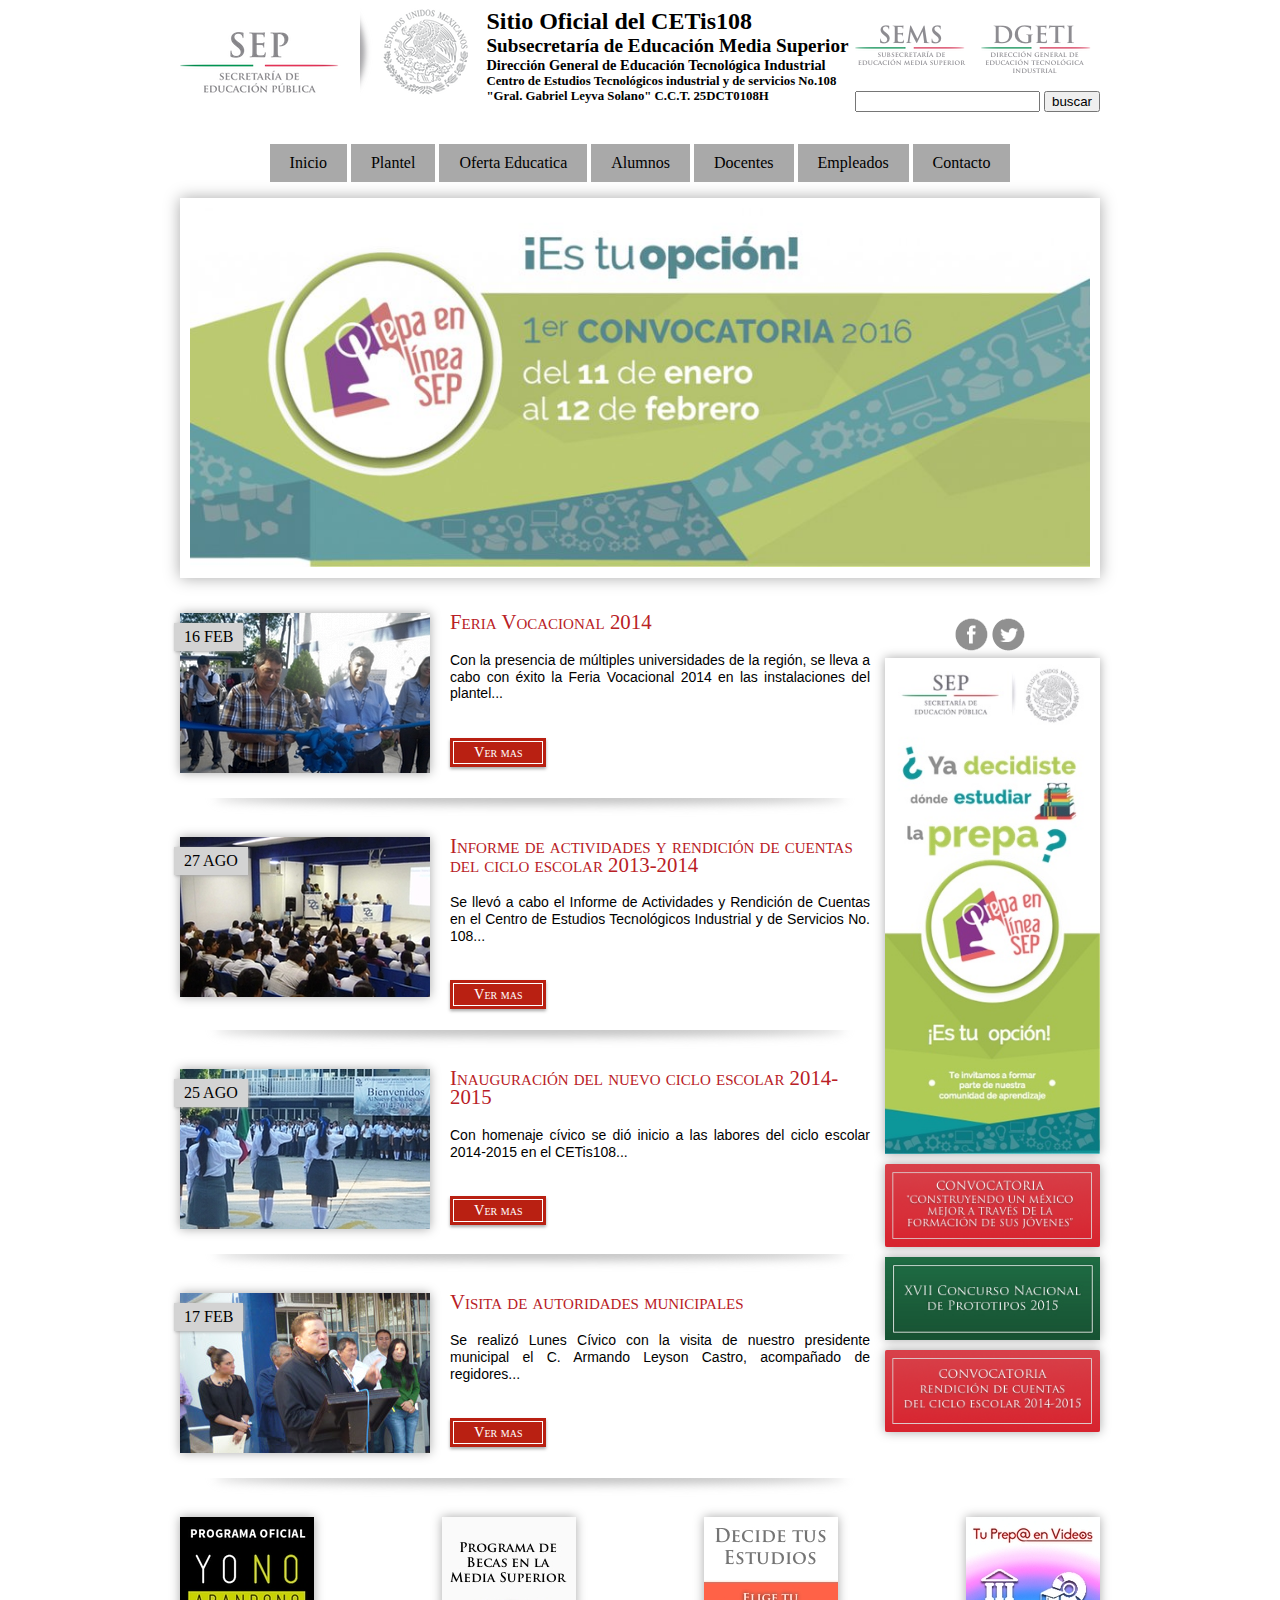
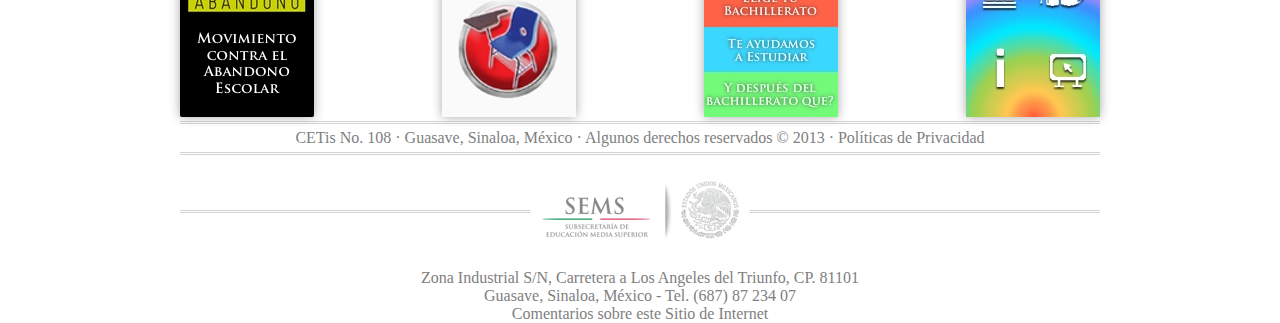
==== commit 17cc8979: "últimos cambios generales" ====
--- a/12_ProyectoWeb/index.html
+++ b/12_ProyectoWeb/index.html
@@ -69,96 +69,101 @@
            </section>
            
            <!-- nota secundaria -->
-           <section id="nota_secundaria">
-             
-             <!-- primera nota -->
-            <article>
-                 <figure class="imagen-nota-secundaria">
-                      <img  class="sombra-imagen" src="imagenes/20141113-1.jpg" alt="primera_nota">
-                          <span> 16 FEB</span>
-                       </figure>
-                       <div class="cuerpo-nota">
-                           <h2 class="titulo-nota"> <a href="#">Feria Vocacional 2014</a> </h2>
-                           <p id="parrafo" > Con la presencia de múltiples universidades de la región, 
-                           se lleva a cabo con éxito la Feria Vocacional 2014 en las instalaciones del plantel...</p>
-                       <a href="#"> 
-                           <div class="ver-mas">
-                               <div> 
-                                   <p> Ver mas </p>
-                                </div>
-                           </div>
-                       </a>
-                  </div>
-              </article>
-    
-           <!-- segunda nota -->
-             <article>
-              <figure class="imagen-nota-secundaria">
-               <img class="sombra-imagen" src="imagenes/20140827-1.jpg" alt="segunda_nota">
-               <span> 27 AGO </span>
-           </figure>
-           <div class="cuerpo-nota">
-               <h2 class="titulo-nota"> <a href="#"> Informe de actividades y rendición de cuentas del ciclo escolar 2013-2014 </a> </h2>
-               <p id="parrafo"> Se llevó a cabo el Informe de Actividades y Rendición de Cuentas en el Centro de Estudios Tecnológicos Industrial y de Servicios No. 108...</p>
-               <a href="#"> 
-                           <div class="ver-mas">
-                               <div> 
-                                   <p> Ver mas </p>
-                                </div>
-                           </div>
-                       </a>
-           </div>
-           </article>
-           
-           <!-- tercera nota -->
-           <article>
-           <figure class="imagen-nota-secundaria">
-               <img class="sombra-imagen" src="imagenes/20140825-1.jpg" alt="tercera_nota">
-               <span> 25 AGO </span>
-           </figure>
-           <div class="cuerpo-nota">
-               <h2 class="titulo-nota"> <a href="#"> Inauguración del nuevo ciclo escolar 2014-2015 </a> </h2>
-               <p id="parrafo"> Con homenaje cívico se dió inicio a las labores 
-               del ciclo escolar 2014-2015 en el CETis108...</p>
-               <a href="#"> 
-                           <div class="ver-mas">
-                               <div> 
-                                   <p> Ver mas </p>
-                                </div>
-                           </div>
-                       </a>
-           </div>
-           </article>
-           
-           <!-- cuarta nota -->
-           <article>
-           <figure class="imagen-nota-secundaria">
-               <img class="sombra-imagen" src="imagenes/20140217-1.jpg" alt="cuarta_nota">
-               <span> 17 FEB </span>
-           </figure>
-           <div class="cuerpo-nota">
-               <h2 class="titulo-nota"> <a href="#"> Visita de autoridades municipales </a></h2>
-               <p id="parrafo" > Se realizó Lunes Cívico con la visita de nuestro presidente municipal 
-               el C. Armando Leyson Castro, acompañado de regidores... </p>
-                <a href="#"> 
-                           <div class="ver-mas">
-                               <div> 
-                                   <p> Ver mas </p>
-                                </div>
-                           </div>
-                       </a>
-           </div>
-           </article>
-        </section>
-           
+           <div class="flexible">
+                <section id="nota_secundaria">
+                 
+                 <!-- primera nota -->
+                <article>
+                     <figure class="imagen-nota-secundaria">
+                          <img  class="sombra-imagen" src="imagenes/20141113-1.jpg" alt="primera_nota">
+                              <span> 16 FEB</span>
+                           </figure>
+                           <div class="cuerpo-nota">
+                               <h2 class="titulo-nota"> <a href="#">Feria Vocacional 2014</a> </h2>
+                               <p id="parrafo" > Con la presencia de múltiples universidades de la región, 
+                               se lleva a cabo con éxito la Feria Vocacional 2014 en las instalaciones del plantel...</p>
+                           <a href="#"> 
+                               <div class="ver-mas">
+                                   <div> 
+                                       <p> Ver mas </p>
+                                    </div>
+                               </div>
+                           </a>
+                      </div>
+                  </article>
+                   
+               <!-- segunda nota -->
+                 <article>
+                  <figure class="imagen-nota-secundaria">
+                   <img class="sombra-imagen" src="imagenes/20140827-1.jpg" alt="segunda_nota">
+                   <span> 27 AGO </span>
+               </figure>
+               <div class="cuerpo-nota">
+                   <h2 class="titulo-nota"> <a href="#"> Informe de actividades y rendición de cuentas del ciclo escolar 2013-2014 </a> </h2>
+                   <p id="parrafo"> Se llevó a cabo el Informe de Actividades y Rendición de Cuentas en el Centro de Estudios Tecnológicos Industrial y de Servicios No. 108...</p>
+                   <a href="#"> 
+                               <div class="ver-mas">
+                                   <div> 
+                                       <p> Ver mas </p>
+                                    </div>
+                               </div>
+                           </a>
+               </div>
+               </article>
+               
+               <!-- tercera nota -->
+               <article>
+               <figure class="imagen-nota-secundaria">
+                   <img class="sombra-imagen" src="imagenes/20140825-1.jpg" alt="tercera_nota">
+                   <span> 25 AGO </span>
+               </figure>
+               <div class="cuerpo-nota">
+                   <h2 class="titulo-nota"> <a href="#"> Inauguración del nuevo ciclo escolar 2014-2015 </a> </h2>
+                   <p id="parrafo"> Con homenaje cívico se dió inicio a las labores 
+                   del ciclo escolar 2014-2015 en el CETis108...</p>
+                   <a href="#"> 
+                               <div class="ver-mas">
+                                   <div> 
+                                       <p> Ver mas </p>
+                                    </div>
+                               </div>
+                           </a>
+               </div>
+               </article>
+               
+               <!-- cuarta nota -->
+               <article>
+               <figure class="imagen-nota-secundaria">
+                   <img class="sombra-imagen" src="imagenes/20140217-1.jpg" alt="cuarta_nota">
+                   <span> 17 FEB </span>
+               </figure>
+               <div class="cuerpo-nota">
+                   <h2 class="titulo-nota"> <a href="#"> Visita de autoridades municipales </a></h2>
+                   <p id="parrafo" > Se realizó Lunes Cívico con la visita de nuestro presidente municipal 
+                   el C. Armando Leyson Castro, acompañado de regidores... </p>
+                    <a href="#"> 
+                               <div class="ver-mas">
+                                   <div> 
+                                       <p> Ver mas </p>
+                                    </div>
+                               </div>
+                           </a>
+               </div>
+               </article>
+                       </section>
+               
            <!-- anuncios -->
           <aside id="anuncios">
-               <div class="redes-seciales">&nbsp;</div>
+               <div class="redes-seciales text-center">
+                   <a href="http://facebook.com/cetis108" class="facebook" ></a>
+                   <a href="http://twitter.com/cetis108" class="twitter"  ></a>
+               </div>
                <img src="imagenes/banners/2016/05/banner-prepa-en-linea.jpg" width="215px;" class="sombra-imagen">
                <img src="imagenes/banners/2016/05/convocatoria.png" width="215px;" class="sombra-imagen">
                <img src="imagenes/banners/2016/05/banner_prototipos_2015.jpg" width="215px;" class="sombra-imagen">
                <img src="imagenes/banners/2016/05/banner-jtyrc-2015.png" width="215px;" class="sombra-imagen">
            </aside>
+           </div>
            
            <!-- programas -->
            
--- a/12_ProyectoWeb/css/styles.css
+++ b/12_ProyectoWeb/css/styles.css
@@ -20,8 +20,10 @@
     #titulos h4 { font-size: 0.8em;} 
 /* bloque encabezado cierre*/
 
+
 /* barra navegacion inicio*/
-    #barra_navegacion {
+    #barra_navegacion 
+   {
         height: 50px;
         display: flex;
         justify-content: center;
@@ -84,7 +86,6 @@
     #nota_secundaria 
     {
        width:700px;
-       float: left; 
        min-height: 300px; 
         display: inline-block;
 
@@ -152,7 +153,7 @@
 
   
 
-    .titulo-nota{
+    .titulo-nota {
         margin-bottom: 15px;
         font-variant: small-caps;
         line-height: 0.8em;
@@ -200,7 +201,7 @@
 {
     width: 210px;
     /* display: inline; */
-    float: right; 
+   
     padding: 5px;
     height: 290px;
 }
@@ -223,7 +224,6 @@
 }
 
 #programas{
-    clear: both;
     display: flex;
     justify-content: space-between;
 }
@@ -270,6 +270,32 @@
 
 
 
-
-
-
+/* redes sociales*/
+
+.flexible {
+    display: flex;
+}
+
+.facebook, .twitter{
+    text-indent: -9999px;
+    display: inline-block;
+    width: 33px;
+    height: 33px;
+}
+
+.facebook{
+    background: url(../imagenes/facebook_twitter.png) 0 0;
+}
+
+.twitter{
+    background: url(../imagenes/facebook_twitter.png) -43px 0;
+}
+
+.facebook:hover{
+    background: url(../imagenes/facebook_twitter.png) 0 -43px;
+}
+
+.twitter:hover{
+    background: url(../imagenes/facebook_twitter.png) -43px -43px;
+}
+/* cierre redes sociales*/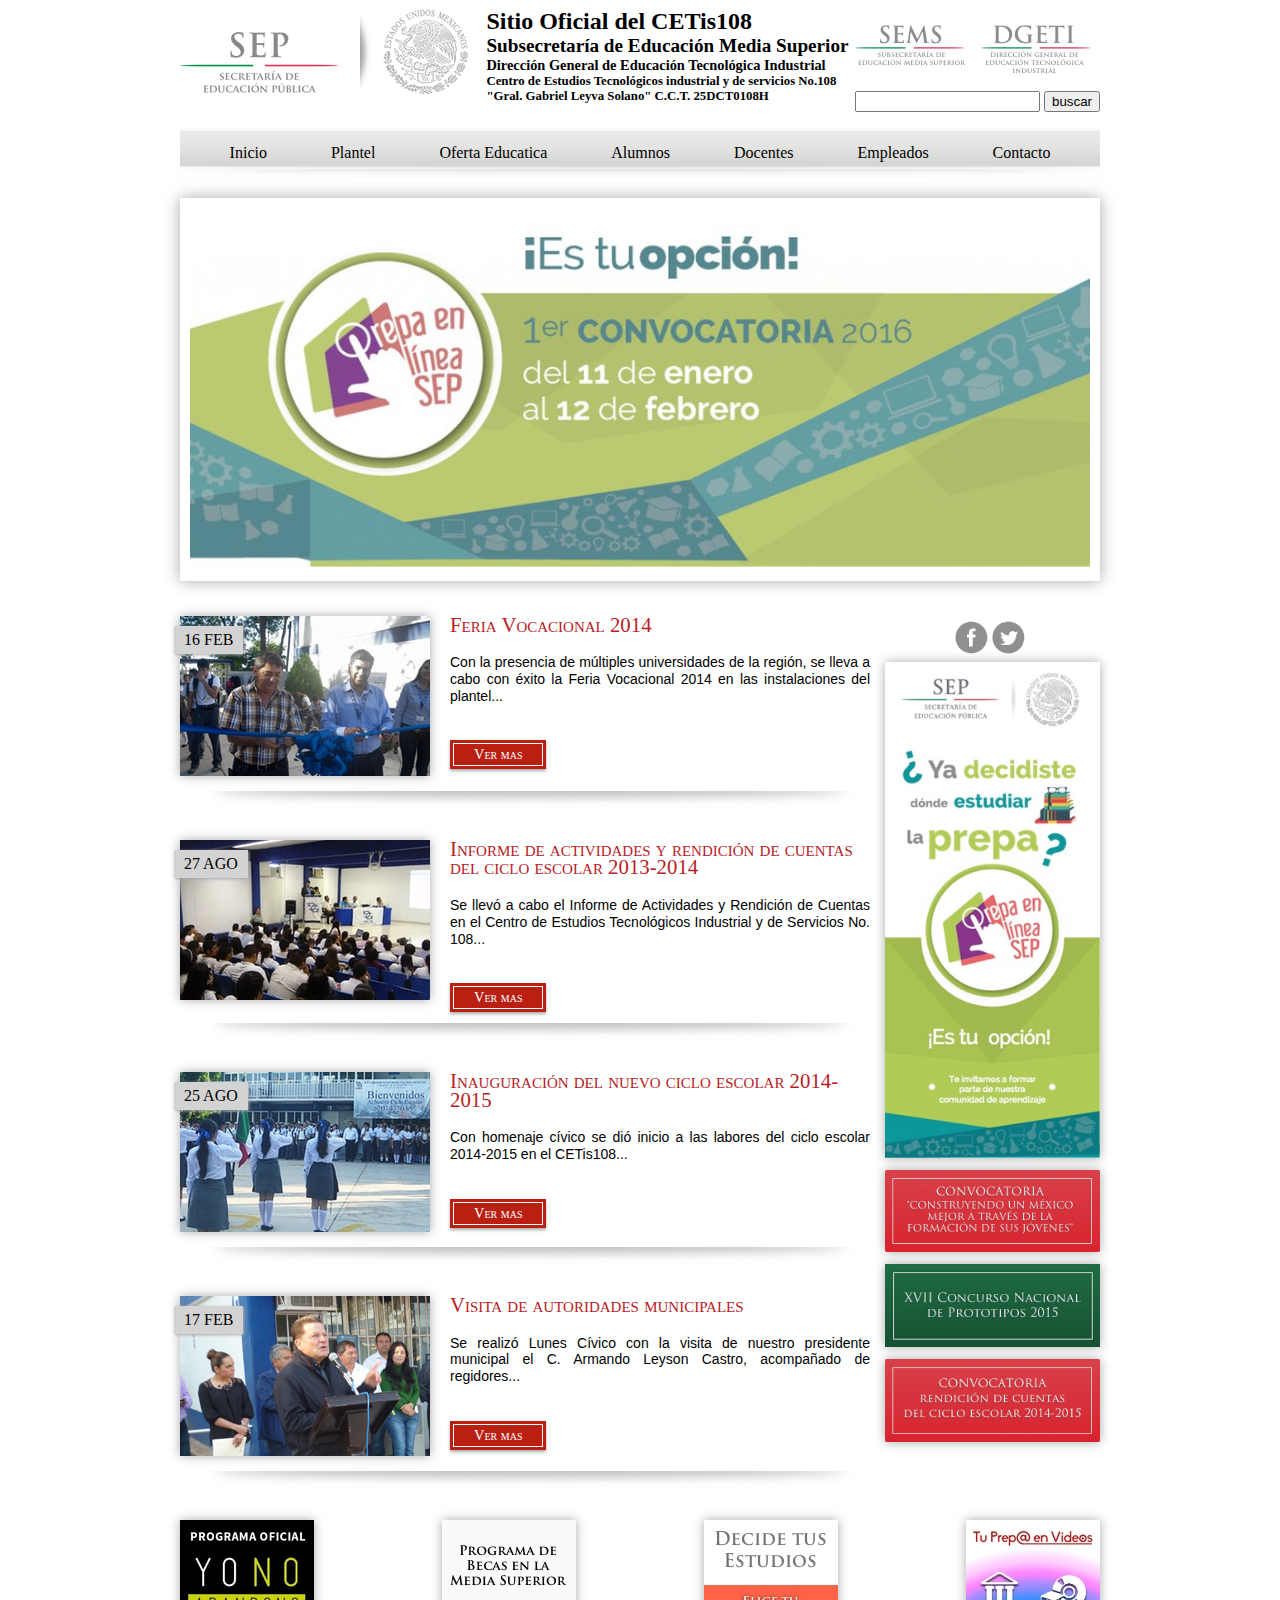
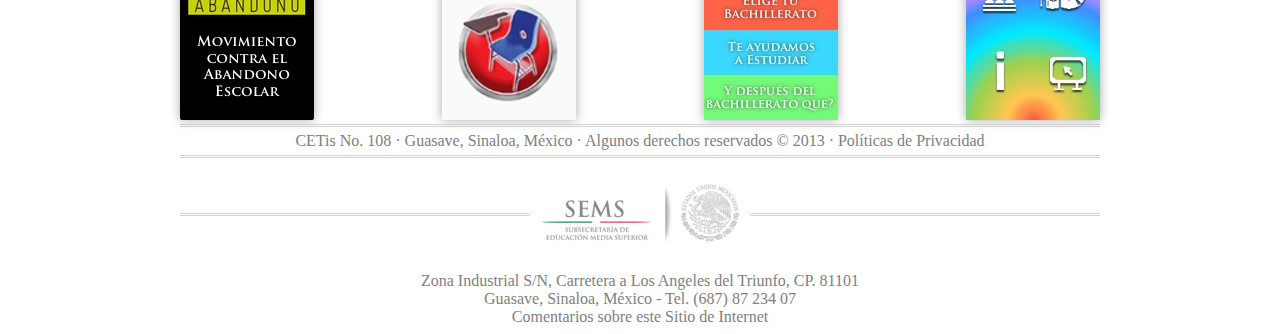
==== commit dc17e882: "últimos cambios" ====
--- a/12_ProyectoWeb/index.html
+++ b/12_ProyectoWeb/index.html
@@ -52,7 +52,14 @@
            <ul> <!-- unordered list -->
               <li> <a href="#"> Inicio </a></li>
               <li> <a href="#"> Plantel </a></li>
-              <li> <a href="#"> Oferta Educatica </a></li>
+              <li> <a href="#"> Oferta Educatica </a>
+                  <ul>
+                      <li> <a href="#"> Programacion</a></li>
+                      <li> <a href="#"> Soporte y mant. de eq. de comp.</a></li>
+                      <li> <a href="#"> Mantenimiento automotriz </a></li>
+                      <li> <a href="#"> Contabilidad </a></li>
+                      <li> <a href="#"> Electronica </a></li>
+                  </ul> </li>
               <li> <a href="#"> Alumnos </a> </li>
               <li> <a href="#"> Docentes </a></li>
               <li> <a href="#"> Empleados </a></li>
--- a/12_ProyectoWeb/css/styles.css
+++ b/12_ProyectoWeb/css/styles.css
@@ -1,8 +1,10 @@
 
 .container {
     width: 920px;
+}
+
+.block-center{
     margin: 0 auto;
-    
 }
 
 /* bloque encabezado inicio */
@@ -18,51 +20,69 @@
     #titulos h2 { font-size: 1.2em;} 
     #titulos h3 { font-size: 0.9em;} 
     #titulos h4 { font-size: 0.8em;} 
+
 /* bloque encabezado cierre*/
 
 
 /* barra navegacion inicio*/
+
     #barra_navegacion 
    {
         height: 50px;
         display: flex;
         justify-content: center;
-
-    }
-
-    #barra_navegacion li{
+        background-image: url(../imagenes/fondo_menu.png);
+        background-position: center;
+        align-items: center;
+
+    }
+
+    #barra_navegacion>ul>li 
+   {
         display: inline-block;
-        padding: 0;
-    }
-
-    #barra_navegacion ul ul{
+        position: relative;
+    }
+
+    #barra_navegacion>ul ul
+   {
+        
         display: none;
-    }
-    #barra_navegacion a{
+       position: absolute;
+        
+    }
+
+    #barra_navegacion>ul ul li 
+    {
+        display: block;
+        transition: 0.5s;
+
+    }
+
+    #barra_navegacion a 
+   {
         color: black;
-        padding: 10px 20px;
+        padding: 5px 20px;
         text-decoration: none;
-        background-color: darkgray;
-        transition: 0.5s;
-    }
-
-    #barra_navegacion ul
-    {
-        padding: 0;
-    }
-
-    #barra_navegacion >ul >li >a:hover {
-        background-color: lightgray;
-
-    }
+        display: flex;
+    }
+
+#barra_navegacion >ul>li:hover >ul{
+    display: flex;
+    flex-direction: column;
+    background-color: lightgray;
+}
+
+#barra_navegacion>ul ul li:hover{
+    background-color: lightcoral;
+}
 
 /* barra navegacion cierre*/
+
 
 /* nota principal inicio*/
 
     #nota_principal 
     {
-        height: 380px;
         margin: 20px 0;
         box-shadow: 0 0 15px darkgray;
         margin-top: 20px;
@@ -91,10 +111,11 @@
 
     }
 
-    h1, h2, h3, h4, h5, h6,figure, p{
+    h1, h2, h3, h4, h5, h6,figure, p, ul, li{
         margin: 0;
         padding: 0;
     }
+
 
     #nota_secundaria notas{
         margin-top: 20px;
@@ -105,8 +126,8 @@
         background-image: url('../imagenes/separador-nota-secundaria.png');
         background-repeat: no-repeat;
         background-position: bottom;
-        padding-bottom: 40px;
-        margin-bottom: 20px;
+        padding-bottom: 30px;
+        margin-bottom: 30px;
     }
 
     .sombra-imagen{
@@ -207,7 +228,7 @@
 }
 
 #anuncios > img{
-    margin: 3px 0;
+    margin: 4px 0;
 }
 
 /* anuncios cierre*/
@@ -216,7 +237,7 @@
 /*pie de pagina inicio*/
 #pie 
 {
-    height: 150px;
+    min-height: 150px;
 }
 
 figure {
